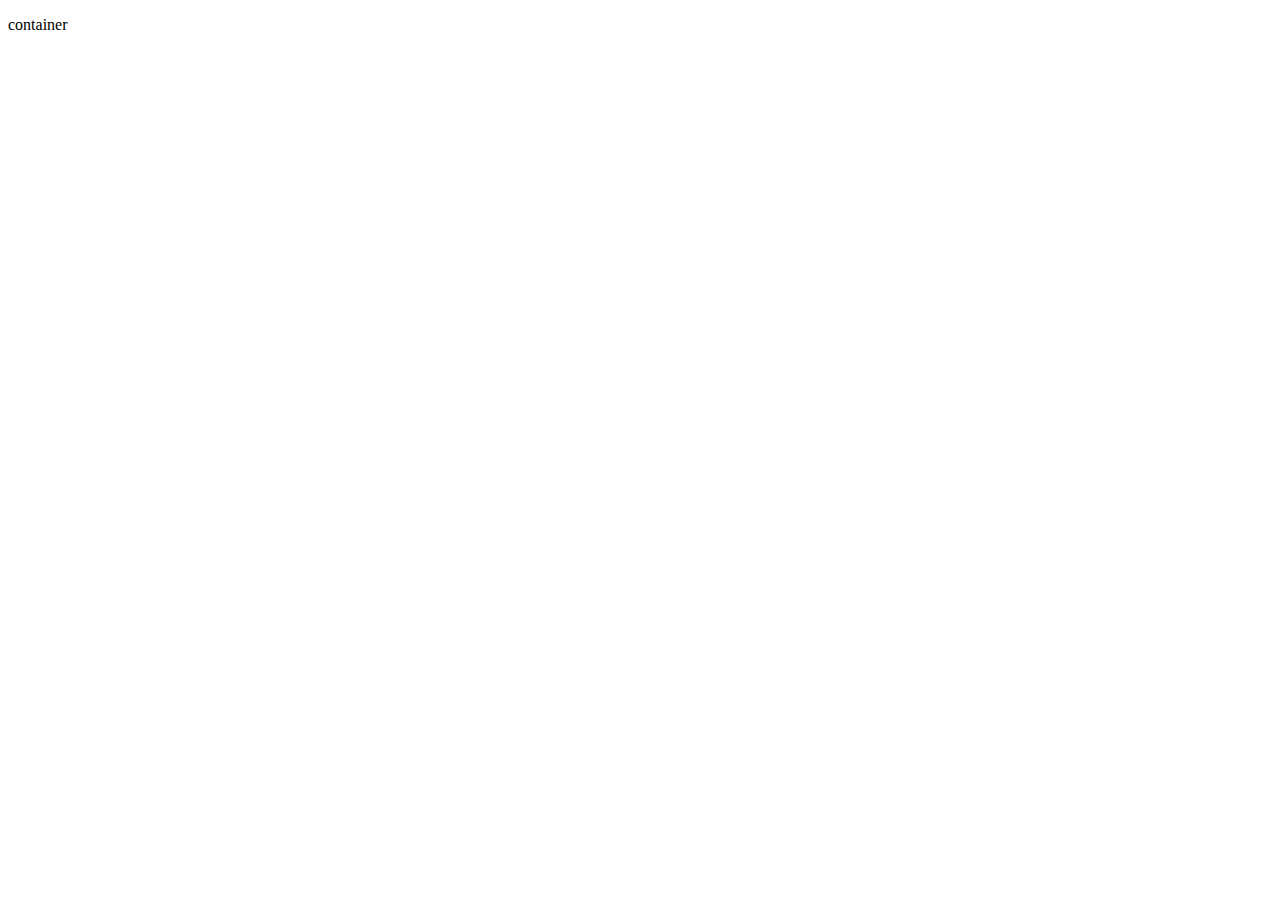
==== public_html/index.html @ 14e59998 "new page" ====
<!DOCTYPE html>
<!--
To change this license header, choose License Headers in Project Properties.
To change this template file, choose Tools | Templates
and open the template in the editor.
-->
<html>
    <head>
        <title>Top 10 with A.P!</title>
        <meta charset="UTF-8">
        <meta name="viewport" content="width=device-width, initial-scale=1.0">
        <link type="text/css" rel="stylesheet" href="css/boostrap-theme.css">
        <link type="text/css" rel="stylesheet" href="css/boostrap.css">
    </head>
    <body>
        <div class="container">
            <p>container</p>
            
        </div>
    </body>
</html>
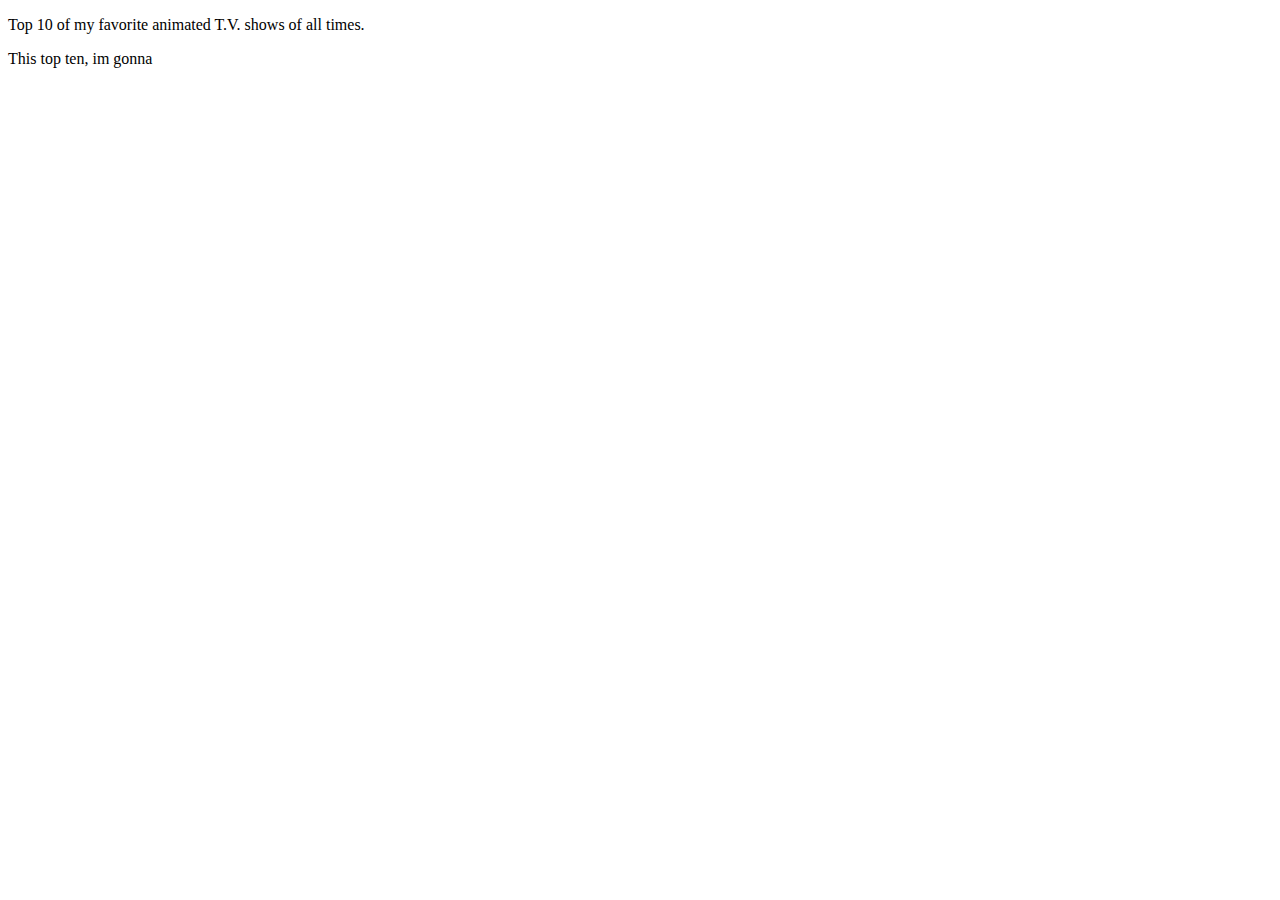
==== commit a9eeeb09: "test" ====
--- a/public_html/index.html
+++ b/public_html/index.html
@@ -11,11 +11,14 @@
         <meta name="viewport" content="width=device-width, initial-scale=1.0">
         <link type="text/css" rel="stylesheet" href="css/boostrap-theme.css">
         <link type="text/css" rel="stylesheet" href="css/boostrap.css">
+        <link type="text/css" rel="stylesheet" href="custom-style.css">
+        <link rel="stylesheet" href="css/bootstrap-theme.css" type="text/css"/>
     </head>
     <body>
         <div class="container">
-            <p>container</p>
-            
-        </div>
+            <p>Top 10 of my favorite animated T.V. shows of all times.</p>
+            <div class="row">
+                <p>This top ten, im gonna</p>
+            </div>
     </body>
 </html>
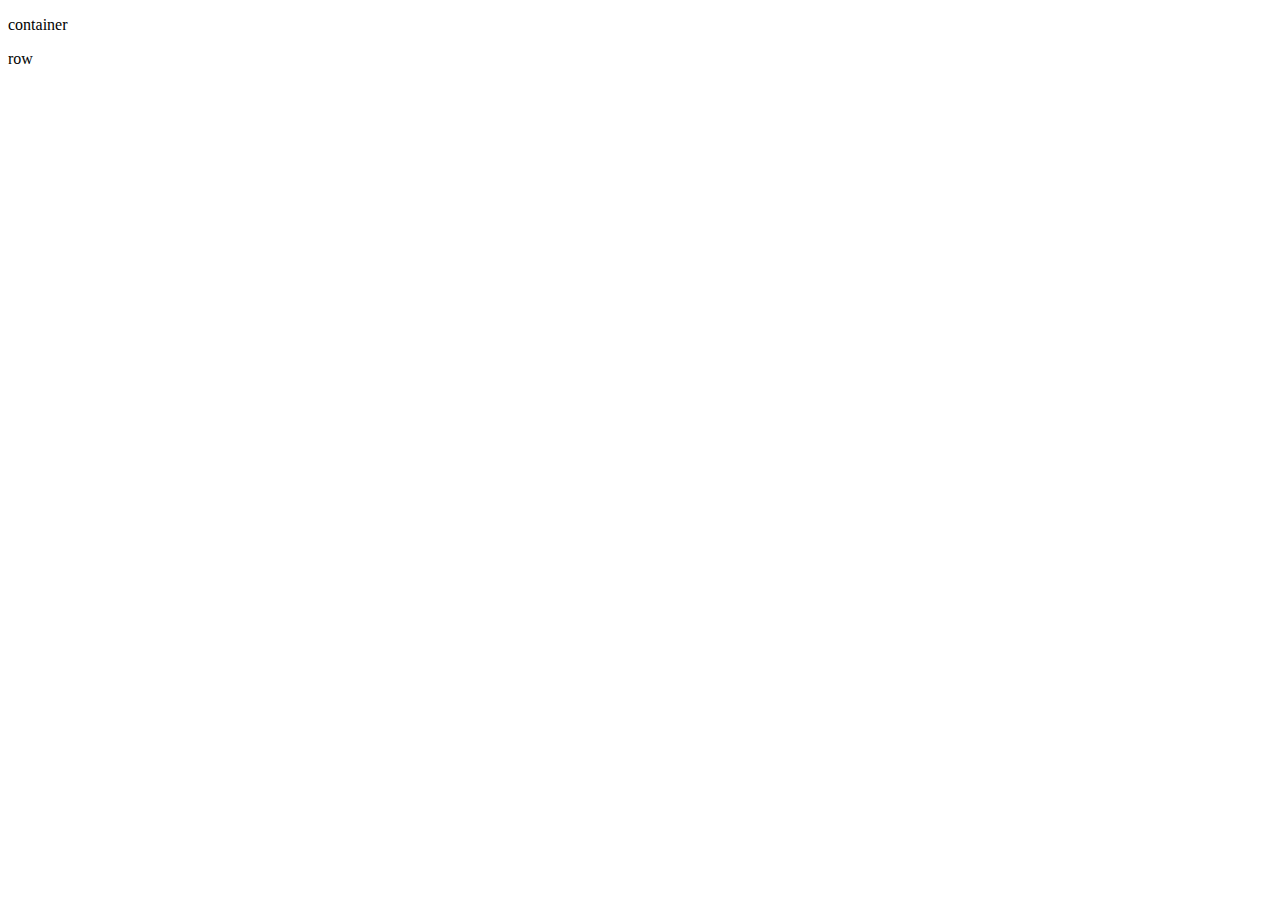
==== commit 5263a184: "remove" ====
--- a/public_html/index.html
+++ b/public_html/index.html
@@ -12,13 +12,14 @@
         <link type="text/css" rel="stylesheet" href="css/boostrap-theme.css">
         <link type="text/css" rel="stylesheet" href="css/boostrap.css">
         <link type="text/css" rel="stylesheet" href="custom-style.css">
-        <link rel="stylesheet" href="css/bootstrap-theme.css" type="text/css"/>
     </head>
     <body>
         <div class="container">
-            <p>Top 10 of my favorite animated T.V. shows of all times.</p>
+            <p>container</p>
             <div class="row">
-                <p>This top ten, im gonna</p>
+                <p>row</p>
+                
             </div>
+        </div>
     </body>
 </html>
